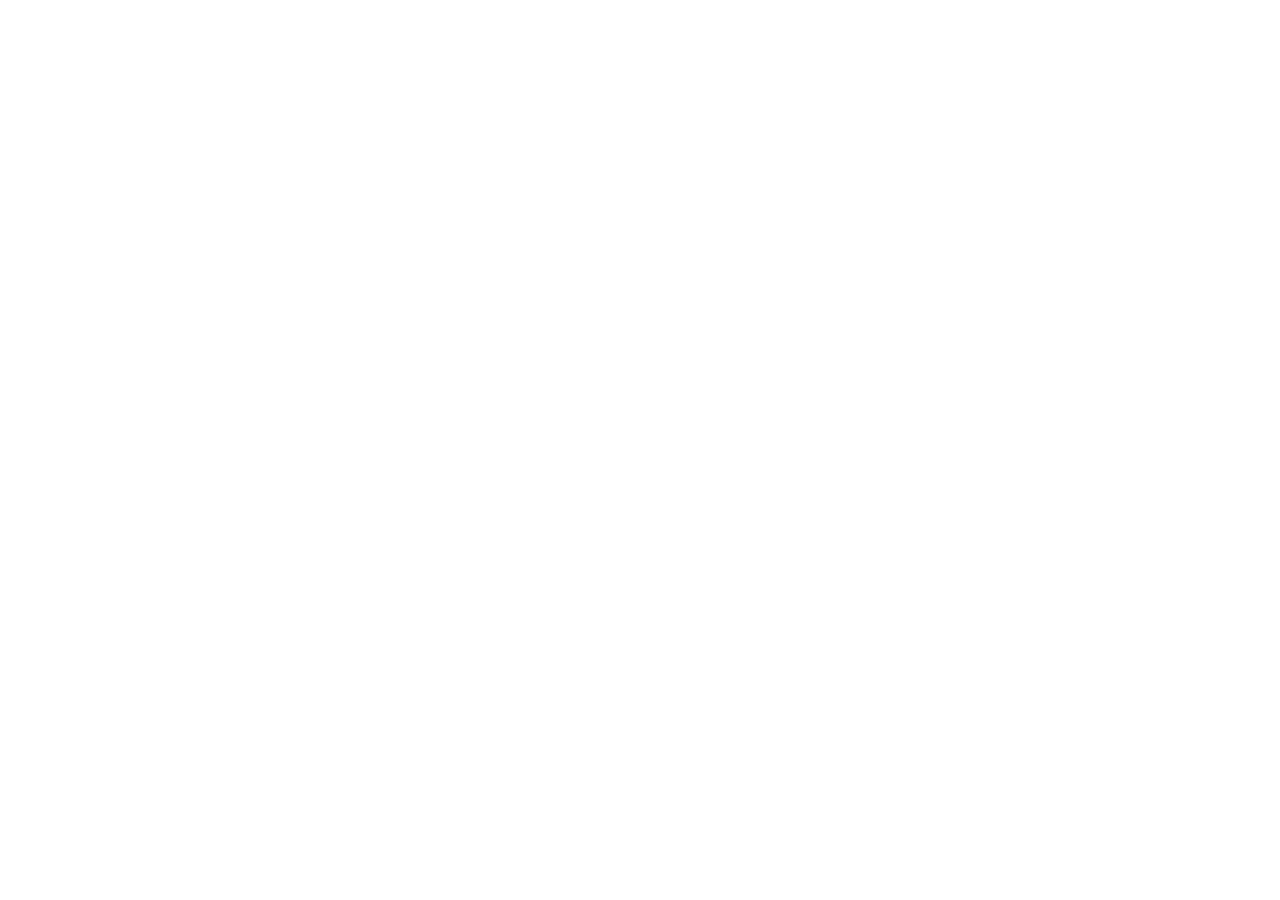
==== rex_square.html @ 6f83fee2 "primera version lista" ====
<!DOCTYPE html>
<html lang="en">
<head>
    <meta charset="UTF-8">
    <meta http-equiv="X-UA-Compatible" content="IE=edge">
    <meta name="viewport" content="width=device-width, initial-scale=1.0">
    <title>Document</title>
    <link rel="stylesheet" href="./rex_square.css">
</head>
<body>
    <canvas id="game" width="640" height="400"></canvas>
</body>
<script src="./rex_square.js"></script>
</html>
---- rex_square.css ----
*{
    margin: 0;
    padding: 0;
    box-sizing: border-box;
}
canvas{
    display: block;
    width: 100%;
    height: 100%;
}
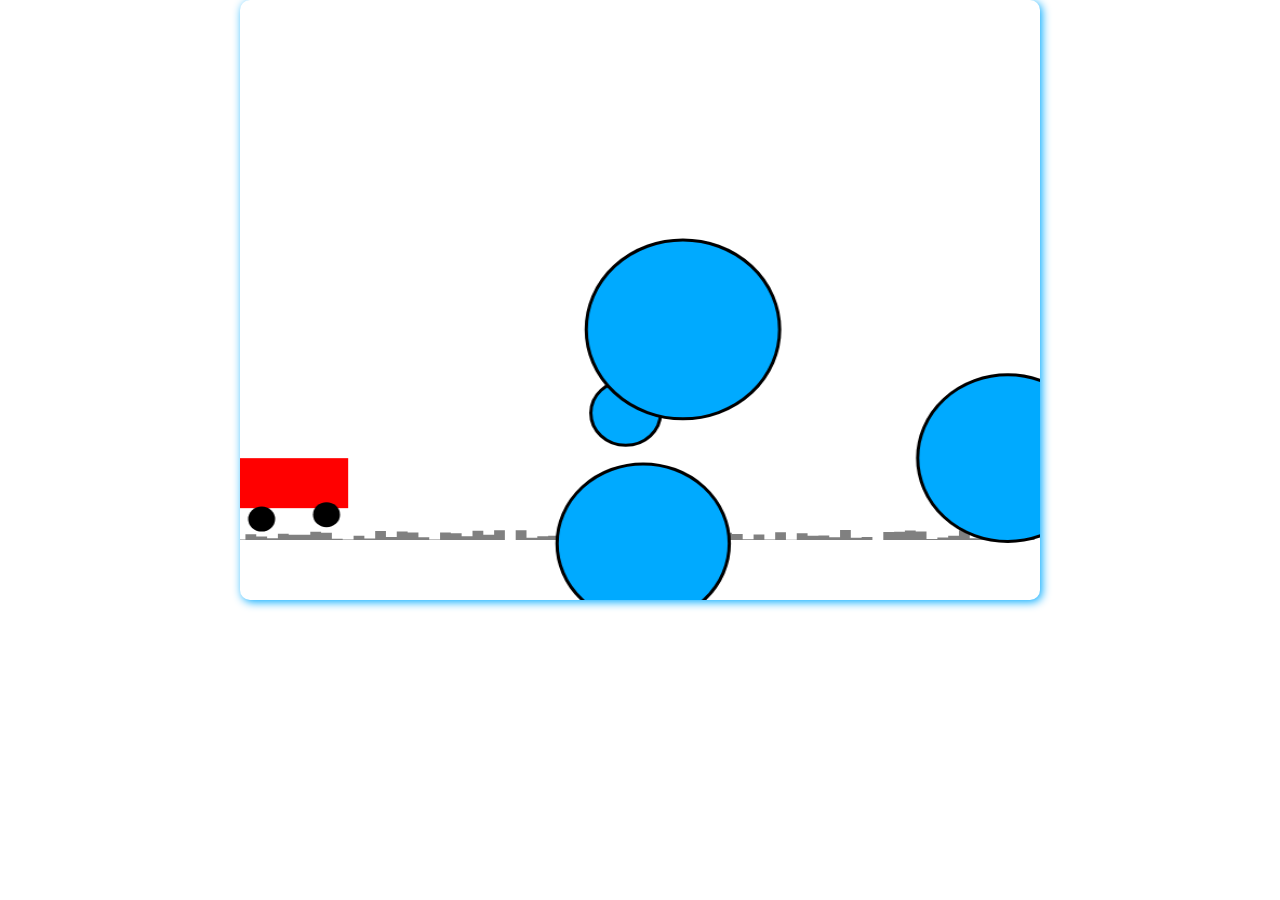
==== commit 3aa07f88: "asteroides en el constructor" ====
--- a/rex_square.html
+++ b/rex_square.html
@@ -8,7 +8,7 @@
     <link rel="stylesheet" href="./rex_square.css">
 </head>
 <body>
-    <canvas id="game" width="640" height="400"></canvas>
+    <canvas id="game" width="740" height="600"></canvas>
 </body>
 <script src="./rex_square.js"></script>
 </html>
--- a/rex_square.css
+++ b/rex_square.css
@@ -3,8 +3,15 @@
     padding: 0;
     box-sizing: border-box;
 }
+body{
+    display: flex;
+    justify-content: center;
+    align-items: center;
+}
 canvas{
     display: block;
-    width: 100%;
-    height: 100%;
+    width: 800px;
+    height: 600px;
+    border-radius: 10px;
+    box-shadow: 2px 2px 10px rgb(0, 170, 255);
 }
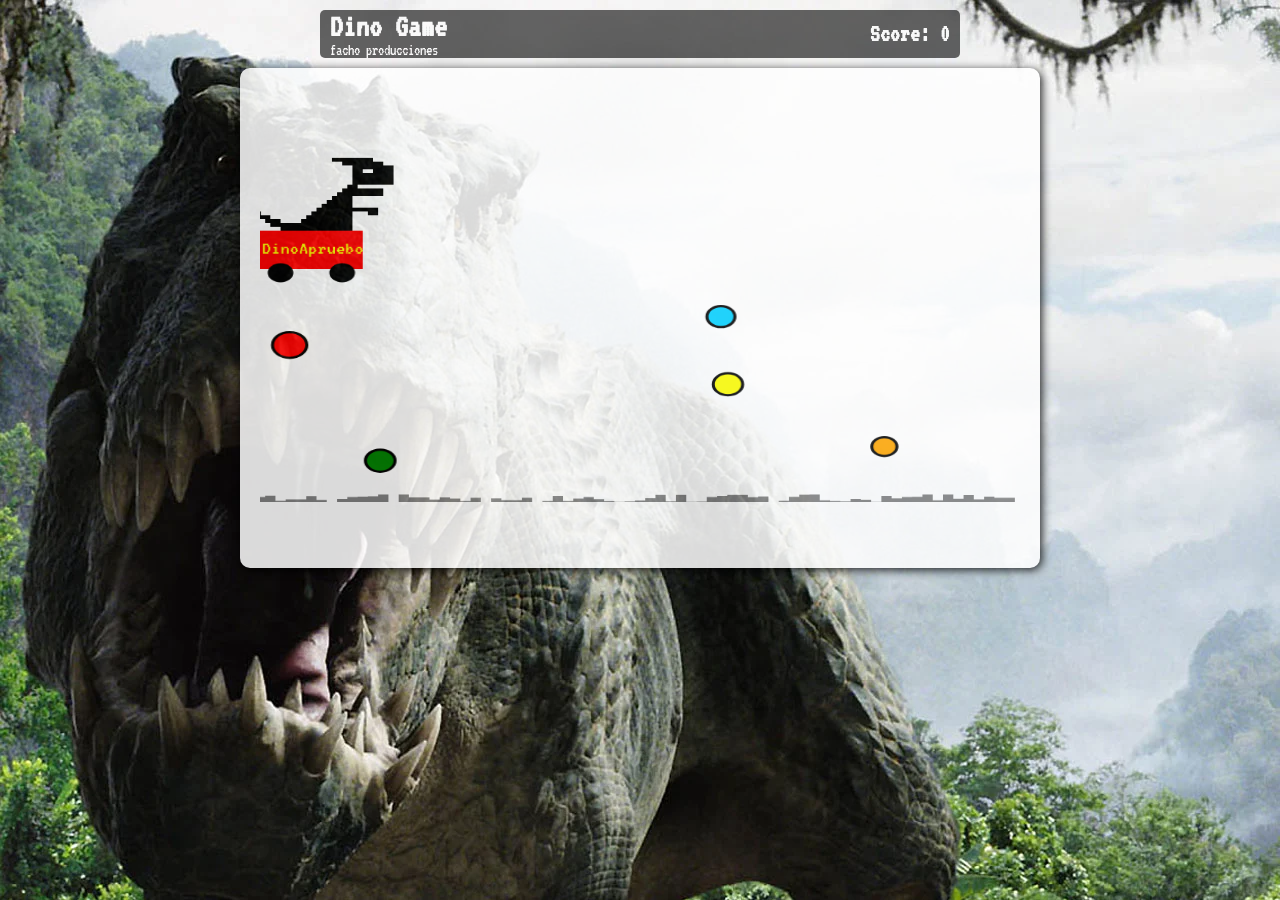
==== commit 1df250c2: "ya casi listo" ====
--- a/rex_square.html
+++ b/rex_square.html
@@ -8,6 +8,15 @@
     <link rel="stylesheet" href="./rex_square.css">
 </head>
 <body>
+    <div id="container-title">
+        <div>
+            <h1>Dino Game</h1>
+            <p>facho producciones</p>
+        </div>
+        <div>
+            <h2 id="score"></h2>
+        </div>
+    </div>
     <canvas id="game" width="740" height="600"></canvas>
 </body>
 <script src="./rex_square.js"></script>
--- a/rex_square.css
+++ b/rex_square.css
@@ -1,17 +1,39 @@
+@import url('https://fonts.googleapis.com/css2?family=VT323&display=swap');
 *{
     margin: 0;
     padding: 0;
     box-sizing: border-box;
 }
 body{
+    font-family: 'VT323', monospace;
     display: flex;
+    flex-direction: column;
     justify-content: center;
     align-items: center;
+    background-image: url('./wallpaper.webp');
+    background-size: cover;
+    background-repeat: none;
 }
 canvas{
     display: block;
     width: 800px;
-    height: 600px;
+    height: 500px;
     border-radius: 10px;
-    box-shadow: 2px 2px 10px rgb(0, 170, 255);
+    box-shadow: 2px 2px 10px rgb(0, 0, 0);
+    background-color: rgb(255, 255, 255);
+    opacity: .85;
+    padding: 20px;
+}
+#container-title{
+    color: rgb(254, 254, 254);
+    display: flex;
+    justify-content: space-between;
+    width: 50vw;
+    align-items: center;
+    background-color: black;
+    border-radius: 5px;
+    opacity: .6;
+    margin: 10px;
+    padding-right: 10px;
+    padding-left: 10px;
 }
